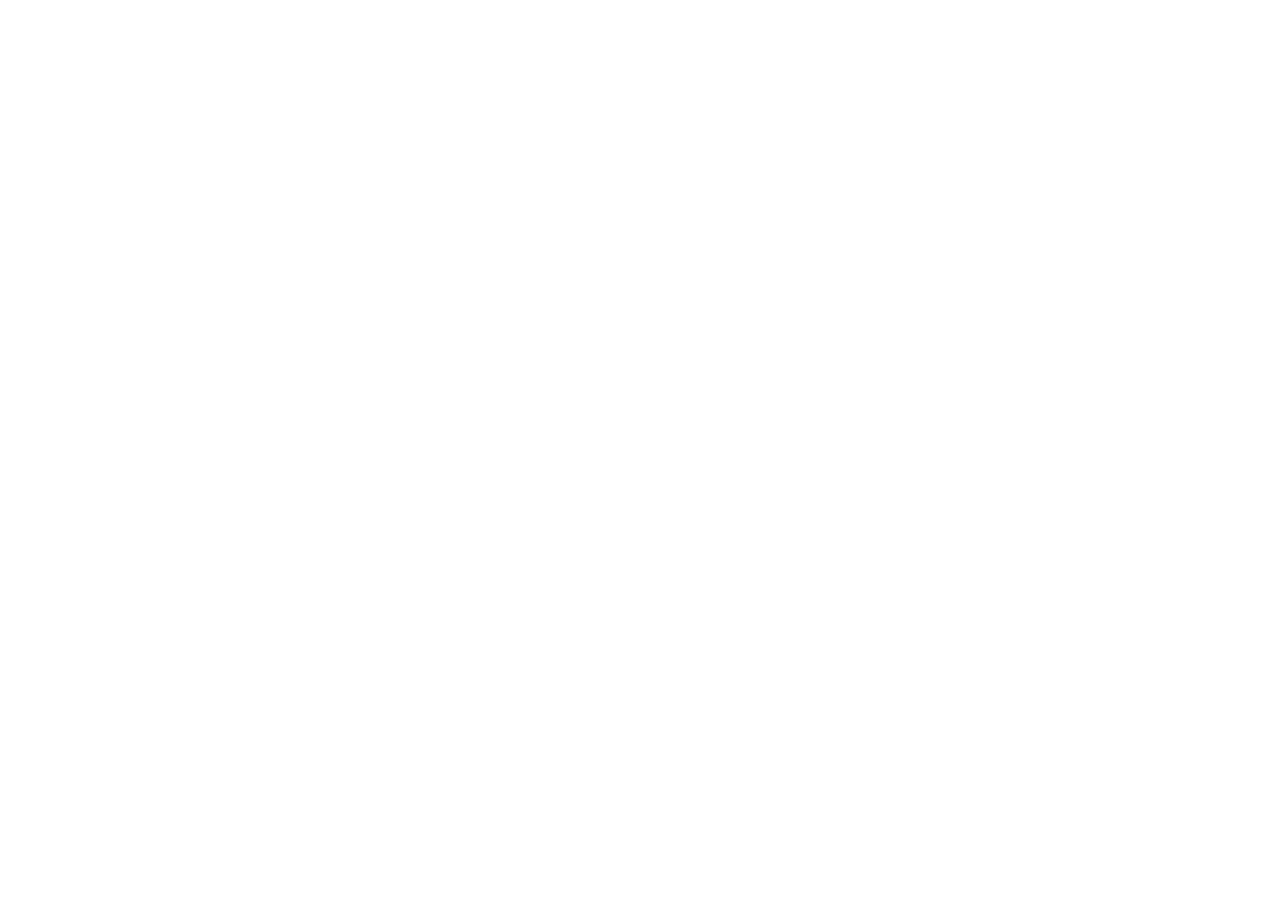
==== index.html @ a15697e7 "index initalizing" ====
<!DOCTYPE html>
<html lang="en">
<head>
    <meta charset="UTF-8">
    <meta name="viewport" content="width=device-width, initial-scale=1.0">
    <meta http-equiv="X-UA-Compatible" content="ie=edge">

    <!-- Akzidenz Grotesque, Avenir, Avant Garde, Bell Gothic, 
    Bodoni, Bembo, Caslon, Clarendon, Courier, 
    Din Mittelschrift, Franklin Gothic, Frutiger, 
    Futura, Garamond, Gill Sans, Gotham, Helvetica, 
    Letter Gothic, Memphis, Meta, OCRB, Rockwell, Sabon, 
    Trade Gothic, Trajan and Univers. -->
    <title>Surya Gupta</title>
</head>
<body>
    
</body>
</html>
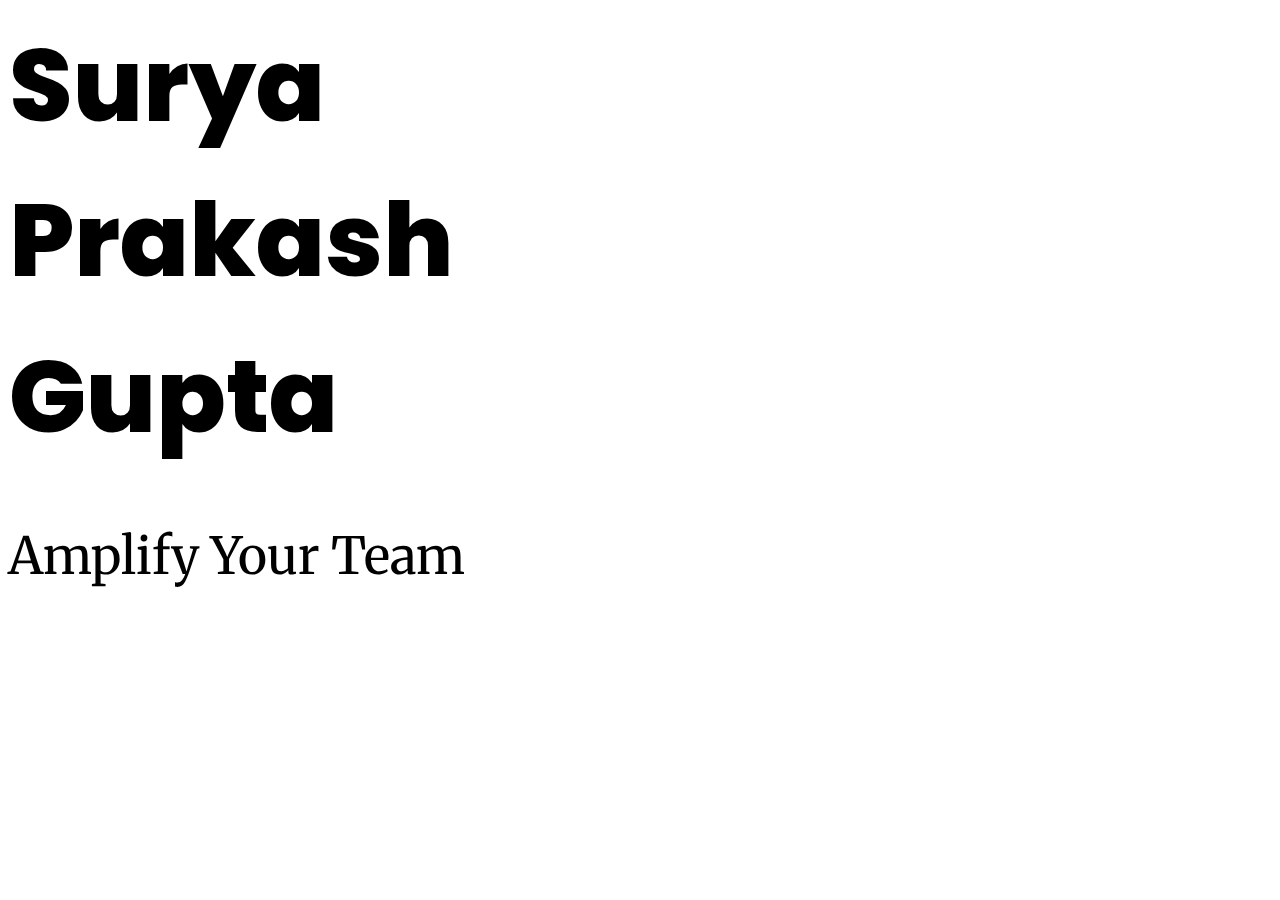
==== commit cfa8e2d5: "creating responsive headers" ====
--- a/index.html
+++ b/index.html
@@ -4,16 +4,43 @@
     <meta charset="UTF-8">
     <meta name="viewport" content="width=device-width, initial-scale=1.0">
     <meta http-equiv="X-UA-Compatible" content="ie=edge">
+    <meta name="author" content="Surya Prakash Gupta & Multiple Authors">
+    <meta name="description" content="A portfolio of Surya Prakash Gupta showcasing the work & Talent. Also mentions about the passion for designing and love for coding. In hunt for a great job.">
+    <meta name="mobile-web-app-capable" content="yes"/>
+    <meta name="apple-mobile-web-app-capable" content="yes"/>
+    <meta name="application-name" content="Portfolio - Magic">
 
-    <!-- Akzidenz Grotesque, Avenir, Avant Garde, Bell Gothic, 
-    Bodoni, Bembo, Caslon, Clarendon, Courier, 
-    Din Mittelschrift, Franklin Gothic, Frutiger, 
-    Futura, Garamond, Gill Sans, Gotham, Helvetica, 
-    Letter Gothic, Memphis, Meta, OCRB, Rockwell, Sabon, 
-    Trade Gothic, Trajan and Univers. -->
+    <link href="https://fonts.googleapis.com/css?family=Lato|Merriweather|Open+Sans|PT+Serif|Poppins&display=swap" rel="stylesheet">
+    <link rel="stylesheet" href="main.css">
+    
+    <link rel="icon" href="console-128.png" sizes="128x128">
+    <link rel="apple-touch-icon-precomposed" href="Add respective sized logo link here ! " sizes="128x128">
+    <link rel="msapplication-square128x128logo" href="Add respective sized logo link here ! " sizes="128x128">
+    <link rel="icon" href="console-64.png" sizes="64x64">
+    <link rel="apple-touch-icon-precomposed" href="Add respective sized logo link here ! " sizes="64x64">
+    <link rel="msapplication-square64x64logo" href="Add respective sized logo link here ! " sizes="64x64">
+    <link rel="icon" href="console-32.png" sizes="32x32">
+    <link rel="apple-touch-icon-precomposed" href="Add respective sized logo link here ! " sizes="32x32">
+    <link rel="msapplication-square32x32logo" href="Add respective sized logo link here ! " sizes="32x32">
+    <link rel="icon" href="console-16.png" sizes="16x16">
+    <link rel="apple-touch-icon-precomposed" href="/Add respective sized logo link here ! " sizes="16x16">
+    <link rel="msapplication-square16x16logo" href="Add respective sized logo link here ! " sizes="16x16">
+
     <title>Surya Gupta</title>
 </head>
 <body>
+    <header>
+        <div>
+            <h1 class="main-header">Surya</h1><h1 class="main-header">Prakash</h1><h1 class="main-header">Gupta</h1>
+            <h3 class="punch-line">Amplify Your Team</h3>
+        </div>
+    </header>
+    <main>
+
+    </main>
+    <footer>
+
+    </footer>
     
 </body>
 </html>--- a/main.css
+++ b/main.css
@@ -0,0 +1,14 @@
+.main-header{
+    font-family: 'Poppins';
+    font-weight: 800;
+    font-size: 8vw;
+    font-display: block;
+    margin: 0.1vw;
+}
+
+.punch-line{
+    font-family: 'Merriweather', 'Gill Sans', 'Gill Sans MT';
+    font-weight: 400;
+    font-size: 4vw;
+    font-display: block;
+}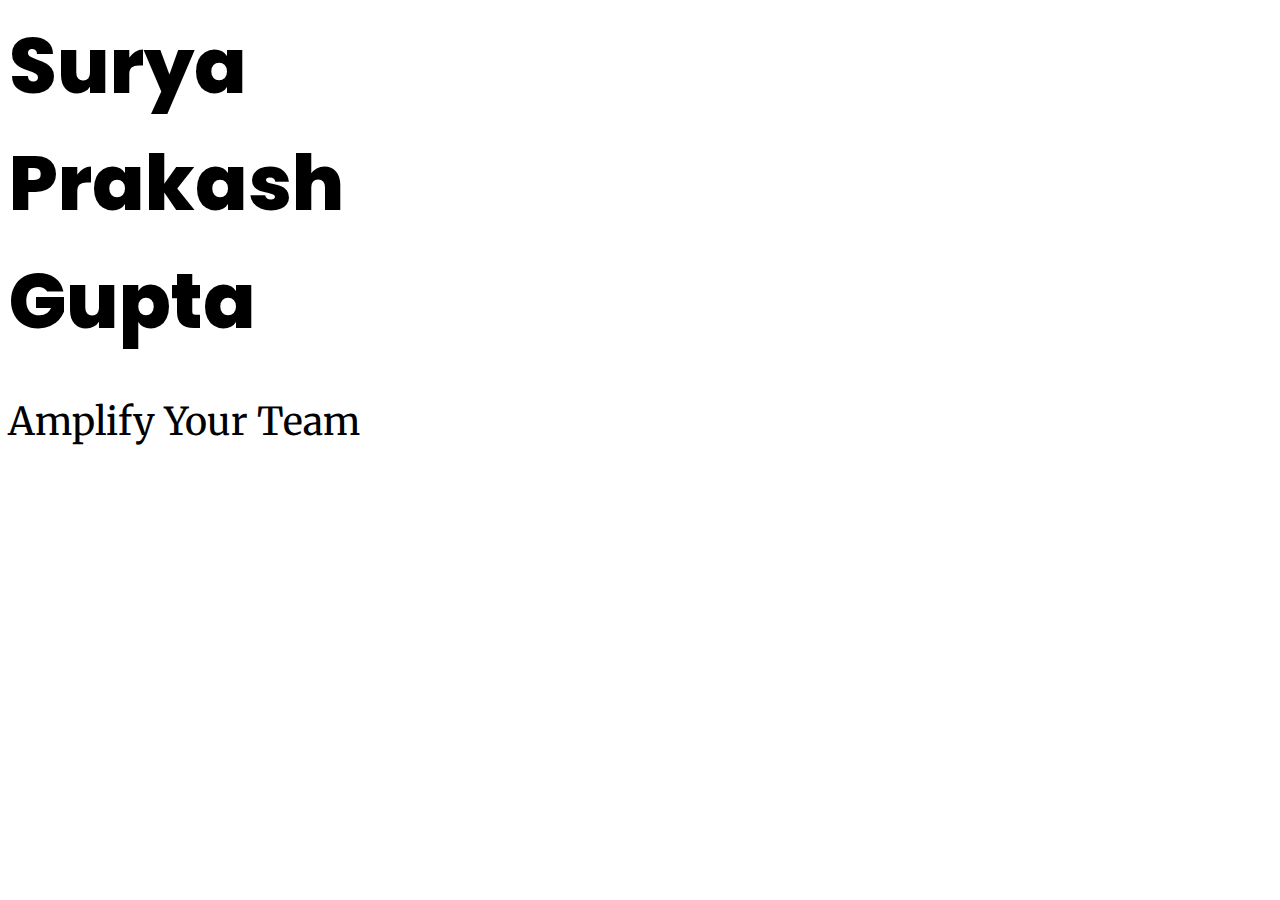
==== commit c7866fc6: "Copying Stuff" ====
--- a/index.html
+++ b/index.html
@@ -30,13 +30,16 @@
 </head>
 <body>
     <header>
-        <div>
-            <h1 class="main-header">Surya</h1><h1 class="main-header">Prakash</h1><h1 class="main-header">Gupta</h1>
-            <h3 class="punch-line">Amplify Your Team</h3>
-        </div>
     </header>
     <main>
-
+        <div>
+            <div>
+                <h1 class="main-header">Surya</h1><h1 class="main-header">Prakash</h1><h1 class="main-header">Gupta</h1>
+                <h3 class="punch-line">Amplify Your Team</h3>
+            </div>
+            <div>
+            </div>
+        </div>
     </main>
     <footer>
 
--- a/main.css
+++ b/main.css
@@ -1,7 +1,7 @@
 .main-header{
     font-family: 'Poppins';
     font-weight: 800;
-    font-size: 8vw;
+    font-size: 6vw;
     font-display: block;
     margin: 0.1vw;
 }
@@ -9,6 +9,6 @@
 .punch-line{
     font-family: 'Merriweather', 'Gill Sans', 'Gill Sans MT';
     font-weight: 400;
-    font-size: 4vw;
+    font-size: 3vw;
     font-display: block;
 }